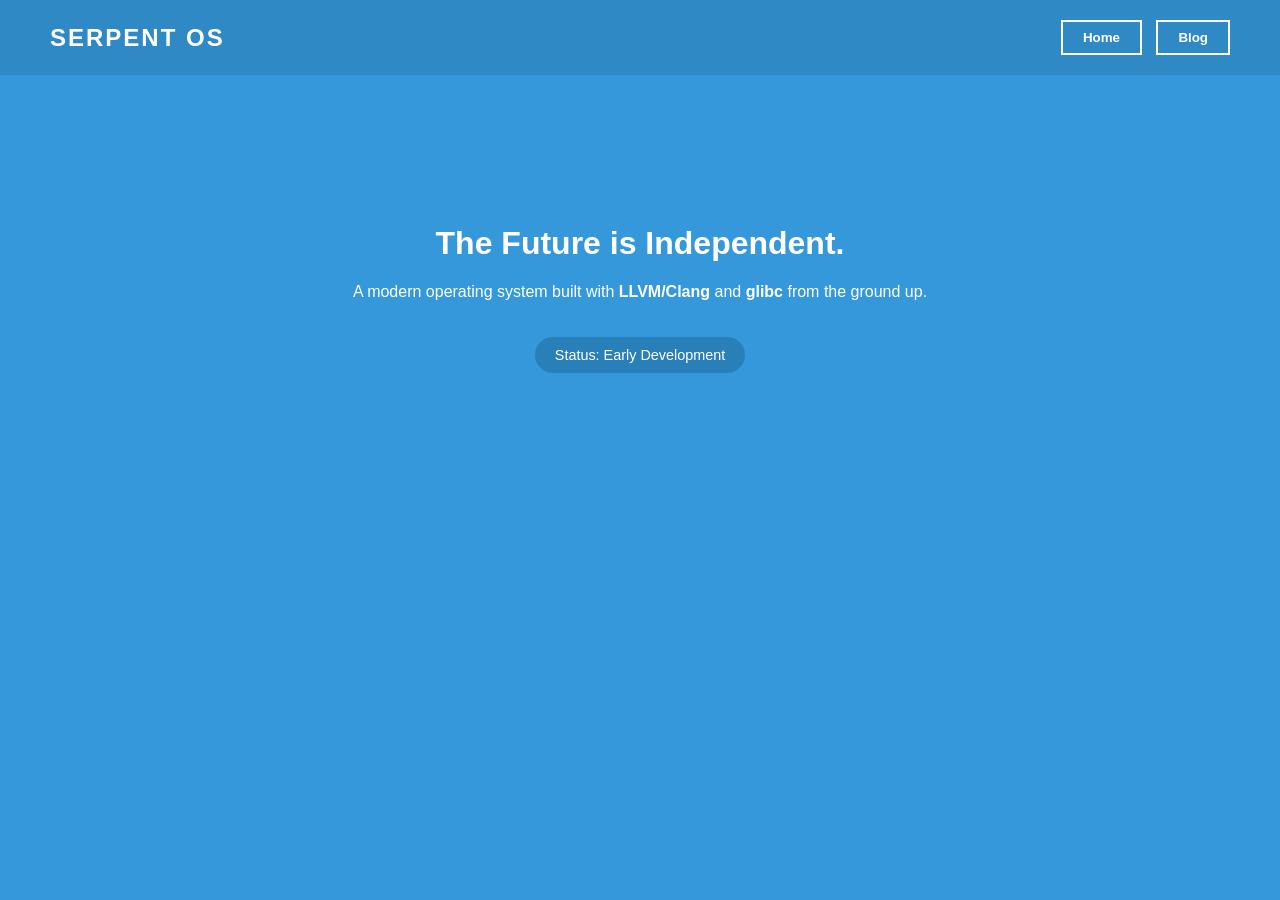
==== index.html @ f79b8d8e "Add files via upload" ====
<!DOCTYPE html>
<html lang="en">
<head>
    <meta charset="UTF-8">
    <meta name="viewport" content="width=device-width, initial-scale=1.0">
    <title>Serpent OS - Independent Linux Distribution</title>
    <link rel="stylesheet" href="style.css">
</head>
<body>

    <nav>
        <div class="logo">Serpent OS</div>
        <div class="menu">
            <button onclick="showSection('home')">Home</button>
            <button onclick="showSection('blog')">Blog</button>
        </div>
    </nav>

    <main id="home" class="content-section">
        <div class="hero">
            <h1>The Future is Independent.</h1>
            <p>A modern operating system built with <strong>LLVM/Clang</strong> and <strong>glibc</strong> from the ground up.</p>
            <div class="status-badge">Status: Early Development</div>
        </div>
    </main>

    <main id="blog" class="content-section" style="display: none;">
        <article class="post">
            <h2>The Genesis of Serpent OS</h2>
            <p class="date">Post #1 | 2026</p>
            <div class="post-text">
                <p>Welcome to the very first post of the <strong>Serpent OS</strong> project. Let's be clear from the start: there is nothing to download here yet. This is the earliest stage of development—the "First Breath" of a new independent operating system.</p>
                
                <p>Behind this project stands the <strong>Serpent OS Team</strong>. To be completely honest, right now, the "team" consists of just one person. This is why the development process might take a significant amount of time. I am building this alone, and the road ahead is long.</p>
                
                <p>Currently, this website looks like a simple presentation (perhaps a bit "raw," like a first-grader's project), but it is a starting point. As the system evolves from a collection of build scripts into a functional Linux distribution, this site will grow with it. We are moving away from the legacy GCC toolchain in favor of a modern LLVM-based core.</p>
                
                <p>Stay tuned. The serpent is beginning to stir.</p>
            </div>
        </article>
    </main>

    <script>
        function showSection(id) {
            document.querySelectorAll('.content-section').forEach(section => {
                section.style.display = 'none';
            });
            document.getElementById(id).style.display = 'block';
        }
    </script>
</body>
</html>
---- style.css ----
/* Основные настройки */
body {
    margin: 0;
    font-family: 'Segoe UI', Tahoma, Geneva, Verdana, sans-serif;
    background-color: #3498db; /* Голубой цвет */
    color: white;
}

/* Навигация */
nav {
    display: flex;
    justify-content: space-between;
    align-items: center;
    padding: 20px 50px;
    background-color: rgba(0, 0, 0, 0.1);
}

.logo {
    font-size: 24px;
    font-weight: bold;
    color: white; /* Белая надпись */
    text-transform: uppercase;
    letter-spacing: 2px;
}

.menu button {
    background: none;
    border: 2px solid white;
    color: white;
    padding: 8px 20px;
    margin-left: 10px;
    cursor: pointer;
    font-weight: bold;
    transition: 0.3s;
}

.menu button:hover {
    background-color: white;
    color: #3498db;
}

/* Контент */
.content-section {
    padding: 50px;
    max-width: 800px;
    margin: 0 auto;
}

.hero {
    text-align: center;
    margin-top: 100px;
}

.status-badge {
    display: inline-block;
    background: #2980b9;
    padding: 10px 20px;
    border-radius: 20px;
    margin-top: 20px;
    font-size: 0.9em;
}

/* Блог */
.post {
    background: rgba(255, 255, 255, 0.1);
    padding: 30px;
    border-radius: 10px;
    line-height: 1.6;
}

.post h2 {
    margin-top: 0;
}

.date {
    font-size: 0.8em;
    opacity: 0.8;
}

.post-text p {
    margin-bottom: 20px;
}
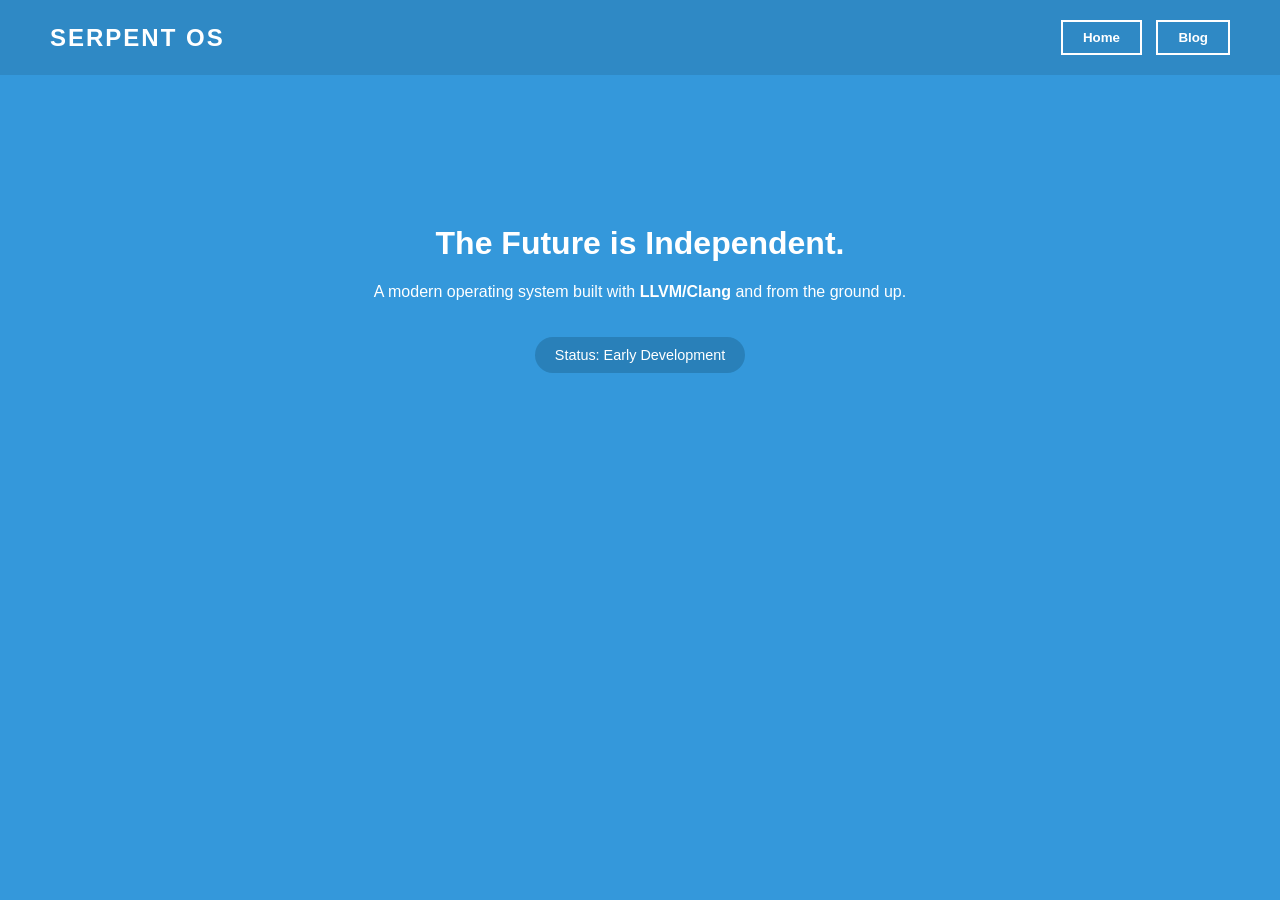
==== commit 519ec38c: "index.html" ====
--- a/index.html
+++ b/index.html
@@ -19,7 +19,7 @@
     <main id="home" class="content-section">
         <div class="hero">
             <h1>The Future is Independent.</h1>
-            <p>A modern operating system built with <strong>LLVM/Clang</strong> and <strong>glibc</strong> from the ground up.</p>
+            <p>A modern operating system built with <strong>LLVM/Clang</strong> and <strong></strong> from the ground up.</p>
             <div class="status-badge">Status: Early Development</div>
         </div>
     </main>
@@ -31,7 +31,7 @@
             <div class="post-text">
                 <p>Welcome to the very first post of the <strong>Serpent OS</strong> project. Let's be clear from the start: there is nothing to download here yet. This is the earliest stage of development—the "First Breath" of a new independent operating system.</p>
                 
-                <p>Behind this project stands the <strong>Serpent OS Team</strong>. To be completely honest, right now, the "team" consists of just one person. This is why the development process might take a significant amount of time. I am building this alone, and the road ahead is long.</p>
+                <p>Behind this project stands the <strong>Serpent Team</strong>. To be completely honest, right now, the "team" consists of just one person. This is why the development process might take a significant amount of time. I am building this alone, and the road ahead is long.</p>
                 
                 <p>Currently, this website looks like a simple presentation (perhaps a bit "raw," like a first-grader's project), but it is a starting point. As the system evolves from a collection of build scripts into a functional Linux distribution, this site will grow with it. We are moving away from the legacy GCC toolchain in favor of a modern LLVM-based core.</p>
                 
--- a/style.css
+++ b/style.css
@@ -1,12 +1,12 @@
-/* Основные настройки */
+
 body {
     margin: 0;
     font-family: 'Segoe UI', Tahoma, Geneva, Verdana, sans-serif;
-    background-color: #3498db; /* Голубой цвет */
+    background-color: #3498db; 
     color: white;
 }
 
-/* Навигация */
+
 nav {
     display: flex;
     justify-content: space-between;
@@ -18,7 +18,7 @@
 .logo {
     font-size: 24px;
     font-weight: bold;
-    color: white; /* Белая надпись */
+    color: white; 
     text-transform: uppercase;
     letter-spacing: 2px;
 }
@@ -39,7 +39,7 @@
     color: #3498db;
 }
 
-/* Контент */
+
 .content-section {
     padding: 50px;
     max-width: 800px;
@@ -60,7 +60,7 @@
     font-size: 0.9em;
 }
 
-/* Блог */
+
 .post {
     background: rgba(255, 255, 255, 0.1);
     padding: 30px;
